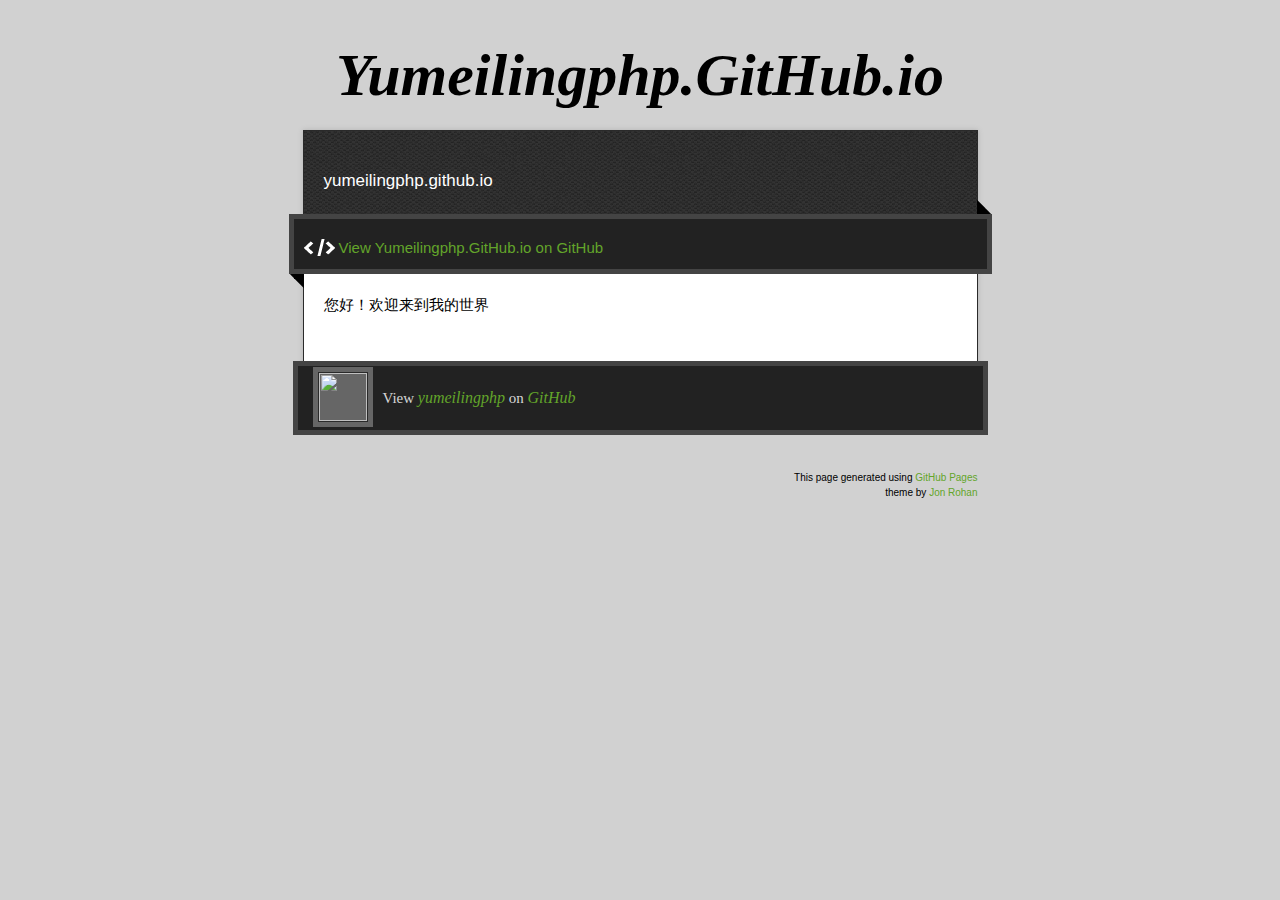
==== index.html @ 4e0754fb "Replace master branch with page content via GitHub" ====
<!doctype html>
<!-- The Time Machine GitHub pages theme was designed and developed by Jon Rohan, on Feb 7, 2012. -->
<!-- Follow him for fun. http://twitter.com/jonrohan. Tail his code on https://github.com/jonrohan -->
<html>
<head>
  <meta charset="utf-8">
  <meta http-equiv="X-UA-Compatible" content="IE=edge,chrome=1">

  <link rel="stylesheet" href="stylesheets/stylesheet.css" media="screen">
  <link rel="stylesheet" href="stylesheets/pygment_trac.css">
  <script type="text/javascript" src="https://ajax.googleapis.com/ajax/libs/jquery/1.7.1/jquery.min.js"></script>
  <script type="text/javascript" src="javascripts/script.js"></script>

  <title>Yumeilingphp.GitHub.io</title>
  <meta name="description" content="yumeilingphp.github.io">

  <meta name="viewport" content="width=device-width,initial-scale=1">

</head>

<body>

  <div class="wrapper">
    <header>
      <h1 class="title">Yumeilingphp.GitHub.io</h1>
    </header>
    <div id="container">
      <p class="tagline">yumeilingphp.github.io</p>
      <div id="main" role="main">
        <div class="download-bar">
        <div class="inner">
          <a href="https://github.com/yumeilingphp" class="code">View Yumeilingphp.GitHub.io on GitHub</a>
        </div>
        <span class="blc"></span><span class="trc"></span>
        </div>
        <article class="markdown-body">
          <p>您好！欢迎来到我的世界</p>
        </article>
      </div>
    </div>
    <footer>
      <div class="owner">

      <p><a href="https://github.com/yumeilingphp" class="avatar"><img src="https://avatars3.githubusercontent.com/u/11642575?v=3&amp;s=60" width="48" height="48"></a>View <a href="https://github.com/yumeilingphp">yumeilingphp</a> on <a href="https://www.github.com">GitHub</a></p>

      </div>
      <div class="creds">
        <small>This page generated using <a href="https://pages.github.com/">GitHub Pages</a><br>theme by <a href="https://twitter.com/jonrohan/">Jon Rohan</a></small>
      </div>
    </footer>
  </div>
  <div class="current-section">
    <a href="#top">Scroll to top</a>
    <a href="https://github.com/yumeilingphp/yumeilingphp.github.io/tarball/master" class="tar">tar</a><a href="https://github.com/yumeilingphp/yumeilingphp.github.io/zipball/master" class="zip">zip</a><a href="" class="code">source code</a>
    <p class="name"></p>
  </div>

  
</body>
</html>
---- stylesheets/stylesheet.css ----
/*! normalize.css v3.0.0 | MIT License | git.io/normalize */

/**
 * 1. Set default font family to sans-serif.
 * 2. Prevent iOS text size adjust after orientation change, without disabling
 *    user zoom.
 */

html {
  font-family: sans-serif; /* 1 */
  -ms-text-size-adjust: 100%; /* 2 */
  -webkit-text-size-adjust: 100%; /* 2 */
}

/**
 * Remove default margin.
 */

body {
  margin: 0;
}

/* HTML5 display definitions
   ========================================================================== */

/**
 * Correct `block` display not defined for any HTML5 element in IE 8/9.
 * Correct `block` display not defined for `details` or `summary` in IE 10/11 and Firefox.
 * Correct `block` display not defined for `main` in IE 11.
 */

article,
aside,
details,
figcaption,
figure,
footer,
header,
hgroup,
main,
nav,
section,
summary {
  display: block;
}

/**
 * 1. Correct `inline-block` display not defined in IE 8/9.
 * 2. Normalize vertical alignment of `progress` in Chrome, Firefox, and Opera.
 */

audio,
canvas,
progress,
video {
  display: inline-block; /* 1 */
  vertical-align: baseline; /* 2 */
}

/**
 * Prevent modern browsers from displaying `audio` without controls.
 * Remove excess height in iOS 5 devices.
 */

audio:not([controls]) {
  display: none;
  height: 0;
}

/**
 * Address `[hidden]` styling not present in IE 8/9/10.
 * Hide the `template` element in IE 8/9/11, Safari, and Firefox < 22.
 */

[hidden],
template {
  display: none;
}

/* Links
   ========================================================================== */

/**
 * Remove the gray background color from active links in IE 10.
 */

a {
  background: transparent;
}

/**
 * Improve readability when focused and also mouse hovered in all browsers.
 */

a:active,
a:hover {
  outline: 0;
}

/* Text-level semantics
   ========================================================================== */

/**
 * Address styling not present in IE 8/9/10/11, Safari, and Chrome.
 */

abbr[title] {
  border-bottom: 1px dotted;
}

/**
 * Address style set to `bolder` in Firefox 4+, Safari, and Chrome.
 */

b,
strong {
  font-weight: bold;
}

/**
 * Address styling not present in Safari and Chrome.
 */

dfn {
  font-style: italic;
}

/**
 * Address variable `h1` font-size and margin within `section` and `article`
 * contexts in Firefox 4+, Safari, and Chrome.
 */

h1 {
  font-size: 2em;
  margin: 0.67em 0;
}

/**
 * Address styling not present in IE 8/9.
 */

mark {
  background: #ff0;
  color: #000;
}

/**
 * Address inconsistent and variable font size in all browsers.
 */

small {
  font-size: 80%;
}

/**
 * Prevent `sub` and `sup` affecting `line-height` in all browsers.
 */

sub,
sup {
  font-size: 75%;
  line-height: 0;
  position: relative;
  vertical-align: baseline;
}

sup {
  top: -0.5em;
}

sub {
  bottom: -0.25em;
}

/* Embedded content
   ========================================================================== */

/**
 * Remove border when inside `a` element in IE 8/9/10.
 */

img {
  border: 0;
}

/**
 * Correct overflow not hidden in IE 9/10/11.
 */

svg:not(:root) {
  overflow: hidden;
}

/* Grouping content
   ========================================================================== */

/**
 * Address margin not present in IE 8/9 and Safari.
 */

figure {
  margin: 1em 40px;
}

/**
 * Address differences between Firefox and other browsers.
 */

hr {
  -moz-box-sizing: content-box;
  box-sizing: content-box;
  height: 0;
}

/**
 * Contain overflow in all browsers.
 */

pre {
  overflow: auto;
}

/**
 * Address odd `em`-unit font size rendering in all browsers.
 */

code,
kbd,
pre,
samp {
  font-family: monospace, monospace;
  font-size: 1em;
}

/* Forms
   ========================================================================== */

/**
 * Known limitation: by default, Chrome and Safari on OS X allow very limited
 * styling of `select`, unless a `border` property is set.
 */

/**
 * 1. Correct color not being inherited.
 *    Known issue: affects color of disabled elements.
 * 2. Correct font properties not being inherited.
 * 3. Address margins set differently in Firefox 4+, Safari, and Chrome.
 */

button,
input,
optgroup,
select,
textarea {
  color: inherit; /* 1 */
  font: inherit; /* 2 */
  margin: 0; /* 3 */
}

/**
 * Address `overflow` set to `hidden` in IE 8/9/10/11.
 */

button {
  overflow: visible;
}

/**
 * Address inconsistent `text-transform` inheritance for `button` and `select`.
 * All other form control elements do not inherit `text-transform` values.
 * Correct `button` style inheritance in Firefox, IE 8/9/10/11, and Opera.
 * Correct `select` style inheritance in Firefox.
 */

button,
select {
  text-transform: none;
}

/**
 * 1. Avoid the WebKit bug in Android 4.0.* where (2) destroys native `audio`
 *    and `video` controls.
 * 2. Correct inability to style clickable `input` types in iOS.
 * 3. Improve usability and consistency of cursor style between image-type
 *    `input` and others.
 */

button,
html input[type="button"], /* 1 */
input[type="reset"],
input[type="submit"] {
  -webkit-appearance: button; /* 2 */
  cursor: pointer; /* 3 */
}

/**
 * Re-set default cursor for disabled elements.
 */

button[disabled],
html input[disabled] {
  cursor: default;
}

/**
 * Remove inner padding and border in Firefox 4+.
 */

button::-moz-focus-inner,
input::-moz-focus-inner {
  border: 0;
  padding: 0;
}

/**
 * Address Firefox 4+ setting `line-height` on `input` using `!important` in
 * the UA stylesheet.
 */

input {
  line-height: normal;
}

/**
 * It's recommended that you don't attempt to style these elements.
 * Firefox's implementation doesn't respect box-sizing, padding, or width.
 *
 * 1. Address box sizing set to `content-box` in IE 8/9/10.
 * 2. Remove excess padding in IE 8/9/10.
 */

input[type="checkbox"],
input[type="radio"] {
  box-sizing: border-box; /* 1 */
  padding: 0; /* 2 */
}

/**
 * Fix the cursor style for Chrome's increment/decrement buttons. For certain
 * `font-size` values of the `input`, it causes the cursor style of the
 * decrement button to change from `default` to `text`.
 */

input[type="number"]::-webkit-inner-spin-button,
input[type="number"]::-webkit-outer-spin-button {
  height: auto;
}

/**
 * 1. Address `appearance` set to `searchfield` in Safari and Chrome.
 * 2. Address `box-sizing` set to `border-box` in Safari and Chrome
 *    (include `-moz` to future-proof).
 */

input[type="search"] {
  -webkit-appearance: textfield; /* 1 */
  -moz-box-sizing: content-box;
  -webkit-box-sizing: content-box; /* 2 */
  box-sizing: content-box;
}

/**
 * Remove inner padding and search cancel button in Safari and Chrome on OS X.
 * Safari (but not Chrome) clips the cancel button when the search input has
 * padding (and `textfield` appearance).
 */

input[type="search"]::-webkit-search-cancel-button,
input[type="search"]::-webkit-search-decoration {
  -webkit-appearance: none;
}

/**
 * Define consistent border, margin, and padding.
 */

fieldset {
  border: 1px solid #c0c0c0;
  margin: 0 2px;
  padding: 0.35em 0.625em 0.75em;
}

/**
 * 1. Correct `color` not being inherited in IE 8/9/10/11.
 * 2. Remove padding so people aren't caught out if they zero out fieldsets.
 */

legend {
  border: 0; /* 1 */
  padding: 0; /* 2 */
}

/**
 * Remove default vertical scrollbar in IE 8/9/10/11.
 */

textarea {
  overflow: auto;
}

/**
 * Don't inherit the `font-weight` (applied by a rule above).
 * NOTE: the default cannot safely be changed in Chrome and Safari on OS X.
 */

optgroup {
  font-weight: bold;
}

/* Tables
   ========================================================================== */

/**
 * Remove most spacing between table cells.
 */

table {
  border-collapse: collapse;
  border-spacing: 0;
}

td,
th {
  padding: 0;
}


/* Style */

body {
  font-size: 15px;
  font-family: Arial, Arial, Helvetica, sans-serif;
  line-height: 1.5;
  background: #D1D1D1;
}

a {
  color: #63a52a;
  text-decoration: none;
  transition: opacity ease-in-out 0.3s;
  -webkit-transition: opacity ease-in-out 0.3s;  /* Safari <=6.1, Android <= 4.3 */
}

a:hover {
  text-decoration: underline;
  color: #90D355;
}

h1.title {
  margin: 30px 20px 10px;
  font-size: 60px;
  font-weight: bold;
  font-style: italic;
  font-family:Georgia, serif;
  text-align: center;
}

.wrapper {
  width: 675px;
  margin: 0 auto;
}

#container {
  border: 1px solid #2a2a2a;
  background: #ddd url(../images/pattern.png);
  box-shadow: 0 0 5px #b1b1b1;
}

p.tagline {
  padding: 20px 20px 0;
  color: #fff;
  font-size: 17px;
}

#main {
  margin-top: 20px;
  padding: 0 20px 90px;
  background-color: #fff;
}

.download-bar {
  background: #222;
  border: 5px solid #444;
  padding: 10px;
  margin: 0 -35px 20px;
  position: relative;
}

.download-bar .inner {
  overflow: hidden;
}

.download-bar .watch-fork iframe {
  display: block;
  float: left;
  border-right: 1px solid #ddd;
  padding-right: 5px;
}
.download-bar .watch-fork iframe.last {
  border-right: 0 none;
  padding-right: 0;
  padding-left: 5px;
  border-left: 1px solid #fff;
}
.download-bar .watch-fork {
  overflow: hidden;
  float: right;
  background-color: #eee;
  padding: 5px;
  border-radius: 3px;
}

.download-bar .blc {
  border: 10px solid black;
  border-color: transparent transparent black;
  width: 0;
  height: 0;
  display: block;
  position: absolute;
  bottom: -15px;
  left: 0;
  transform: rotate(45deg);
  -ms-transform: rotate(45deg);  /* IE9 */
  -webkit-transform: rotate(45deg); /* 2014 current */
}

.download-bar .trc {
  border: 10px solid black;
  border-color:  black transparent transparent;
  width: 0;
  height: 0;
  display: block;
  position: absolute;
  top: -15px;
  right: 0;
  transform: rotate(45deg);
  -ms-transform: rotate(45deg);  /* IE9 */
  -webkit-transform: rotate(45deg); /* 2014 current */
}

.download-bar .avatar {
  border: 1px solid black;
  display: block;
  padding: 4px;
  float: left;
}

.download-bar .avatar img {
  display: block;
}

.download-bar a.code {
  background: transparent url(../images/code.png) no-repeat 0 2px;
  padding-left: 35px;
  margin-top: 8px;
  display: block;
  float: left;
  text-indent: 0;
  width: auto;
  height: auto;
  opacity: 1;
  filter:alpha(opacity=100);  /* IE 5-7 */
}

.current-section {
  position: fixed;
  top: 0;
  left: 50%;
  width: 693px;
  margin-left: -352px;
  background: #222;
  border: 5px solid #444;
  color: #fff;
  opacity: 0;
  visibility: hidden;
  transition: opacity ease-in-out 0.3s;
  -webkit-transition: opacity ease-in-out 0.3s;  /* Safari <=6.1, Android <= 4.3 */
}

.current-section p {
  padding: 5px 27px;
  font-size: 24px;
  font-weight: bold;
}

.current-section a {
  float: right;
  text-indent: -10000px;
  background: transparent url(../images/top.png) no-repeat 0 0;
  width: 20px;
  height: 20px;
  opacity: 0.8;
  margin-right: 12px;
  margin-top: 12px;
  opacity: 0.8;
  filter:alpha(opacity=80);  /* IE 5-7 */
  transition: opacity ease-in-out 0.3s;
  -webkit-transition: opacity ease-in-out 0.3s;  /* Safari <=6.1, Android <= 4.3 */
}

.current-section a:hover {
  opacity: 1;
  filter:alpha(opacity=100);  /* IE 5-7 */
}

.current-section a.zip {
  margin-right: 8px;
}

a.zip,
a.zip span {
  background: transparent url(../images/zip.png) no-repeat 0 0;
  width: 30px;
  height: 21px;
  display: inline-block;
  text-indent: -10000px;
  opacity: 0.8;
  filter:alpha(opacity=80);  /* IE 5-7 */
  transition: opacity ease-in-out 0.3s;
  -webkit-transition: opacity ease-in-out 0.3s;  /* Safari <=6.1, Android <= 4.3 */
}

a.tar,
a.tar span {
  background: transparent url(../images/tar.png) no-repeat 0 0;
  width: 30px;
  height: 21px;
  display: inline-block;
  text-indent: -10000px;
  opacity: 0.8;
  filter:alpha(opacity=80);  /* IE 5-7 */
  transition: opacity ease-in-out 0.3s;
  -webkit-transition: opacity ease-in-out 0.3s;  /* Safari <=6.1, Android <= 4.3 */
}

a.code {
  background: transparent url(../images/code.png) no-repeat 0 2px;
  width: 30px;
  height: 21px;
  display: block;
  display: inline-block;
  text-indent: -10000px;
  opacity: 0.8;
  filter:alpha(opacity=80);  /* IE 5-7 */
  transition: opacity ease-in-out 0.3s;
  -webkit-transition: opacity ease-in-out 0.3s;  /* Safari <=6.1, Android <= 4.3 */
}

a.zip:hover,
a.tar:hover,
a.code:hover {
  opacity: 1;
  filter:alpha(opacity=100);
}

a.download-button {
  border: 1px solid black;
  border-radius: 3px;
  display: inline-block;
  text-indent: 0!important;
  width: auto;
  float: right;
  background: #999; /* for non-css3 browsers */
  filter: progid:DXImageTransform.Microsoft.gradient(startColorstr='#37ADD4', endColorstr='#1B657E'); /* IE <= 9 */
  background: -webkit-gradient(linear, left top, left bottom, from(#37ADD4), to(#1B657E)); /* ancient webkit browsers */
  background: -webkit-linear-gradient(top,  #37ADD4,  #1B657E);  /* Safari <=6.1, Android <= 4.3 */
  background: linear-gradient(to bottom,  #37ADD4,  #1B657E);
  height: auto;
  margin-left: 10px;
}

a.download-button span {
  background-position: 10px 5px;
  width: auto;
  height: auto;
  padding: 5px 10px;
  padding-left: 45px;
  display: inline-block;
  text-indent: 0!important;
  color: #fff;
}

footer {
  margin-bottom: 60px;
  padding-bottom: 60px;
}

footer .owner {
  background: #222;
  border: 5px solid #444;
  padding: 5px 15px;
  margin: -67px -10px 35px;
  color: #d6d6d6;
}

footer .creds small {
  float: right;
  font-size: 10px;
  text-align: right;
  margin-left: 15px;
}

footer .owner .avatar {
  background-color: #666;
  display: block;
  margin: -19px 10px 0 0;
  width: 60px;
  float: left;
}

footer .owner img {
  display: block;
  border: 1px solid #2a2a2a;
  margin: 5px;
}

footer .owner p {
  font-family:Georgia, serif;
}

footer .owner p a {
  font-size: 16px;
  font-style: italic;
}

/* Markdown */
.markdown-body h1,
.markdown-body h2,
.markdown-body h3,
.markdown-body h4,
.markdown-body h5,
.markdown-body h6,
.markdown-body p,
.markdown-body pre,
.markdown-body ul,
.markdown-body ol,
.markdown-body dl,
.markdown-body table,
.markdown-body blockquote {
  margin-bottom: 20px;
}

.markdown-body h1,
.markdown-body h2,
.markdown-body h3,
.markdown-body h4,
.markdown-body h5,
.markdown-body h6 {
  font-weight: bold;
}

.markdown-body h1 {
  font-size: 28px;
}

.markdown-body h2 {
  font-size: 24px;
  color: #557398;
}

.markdown-body h3 {
  font-size: 20px;
}

.markdown-body h4 {
  font-size: 18px;
}

.markdown-body h5 {
  font-size: 16px;
}

.markdown-body pre {
  padding: 10px 70px 10px 0;
  margin-left: -20px;
  margin-right: -20px;
  font-family: 'Monaco', 'Lucida Console', monospace;
  font-size: 13px;
  line-height: 20px;
  box-shadow: inset 0 0 5px #000;
  word-wrap: break-word;
  background-color:#3b3b3b;
  color: #d6d6d6;
}

.markdown-body pre.lines {
  font-size: 12px;
  margin:0 10px 0 -20px;
  padding: 10px;
  float:  left;
  display: block;
  text-align: right;
  box-shadow: none;
  background-color:#2a2a2a;
  color: #d6d6d6;
}

.markdown-body ul,
.markdown-body ol {
  padding-left: 30px;
}

.markdown-body ul {
  list-style-type: disc;
}

.markdown-body ol {
  list-style-type: decimal;
}

.markdown-body li,
.markdown-body li p,
.markdown-body dd,
.markdown-body dd p {
  margin-bottom: 10px;
}

.markdown-body li pre,
.markdown-body li pre.lines,
.markdown-body dd pre,
.markdown-body dd pre.lines {
  margin-left: -35px;
}

.markdown-body dt {
  font-weight: bold;
  font-style: italic;
}

.markdown-body dd {
  margin-left: 15px;
}

.markdown-body table {
  width: 673px;
  margin-left: -20px;
  margin-right: -20px;
}

.markdown-body tbody {
  border-top: 2px solid #557398;
  border-bottom: 2px solid #557398;
  background-color: #EBEFF4;
}

.markdown-body table td * {
  margin: 0;
}

.markdown-body td {
  border-right: 1px solid #557398;
  border-bottom: 1px solid #557398;
  padding: 5px;
}

.markdown-body td:first-child,
.markdown-body th:first-child {
  width: 30%;
  padding-left: 20px;
}

.markdown-body td:last-child {
  border-right: 0 none;
}

.markdown-body th {
  font-size: 18px;
  font-weight: bold;
  text-align: left;
  padding: 5px;
}

.markdown-body tt {
  background-color:#3b3b3b;
  color: #d6d6d6;
  padding: 2px 3px;
}

.markdown-body blockquote {
  font-style: italic;
  font-family:Georgia, serif;
  font-size: 17px;
  border-top: 3px solid #333;
  border-bottom: 3px solid #333;
  padding: 10px 20px;
  padding-left: 50px;
}

.markdown-body blockquote:before {
  font-style: italic;
  font-family: Georgia, serif;
  font-size: 90px;
  height: 90px;
  margin-left: -60px;
  margin-top: -25px;
  content: "‟";
  display: block;
  float: left;
}

.markdown-body img {
  max-width: 100%;
  box-sizing: border-box;
}

.highlight  { background: #ffffff; }
.highlight .c { color: #999988; font-style: italic } /* Comment */
.highlight .err { color: #a61717; background-color: #e3d2d2 } /* Error */
.highlight .k { font-weight: bold } /* Keyword */
.highlight .o { font-weight: bold } /* Operator */
.highlight .cm { color: #999988; font-style: italic } /* Comment.Multiline */
.highlight .cp { color: #999999; font-weight: bold } /* Comment.Preproc */
.highlight .c1 { color: #999988; font-style: italic } /* Comment.Single */
.highlight .cs { color: #999999; font-weight: bold; font-style: italic } /* Comment.Special */
.highlight .gd { color: #000000; background-color: #ffdddd } /* Generic.Deleted */
.highlight .gd .x { color: #000000; background-color: #ffaaaa } /* Generic.Deleted.Specific */
.highlight .ge { font-style: italic } /* Generic.Emph */
.highlight .gr { color: #aa0000 } /* Generic.Error */
.highlight .gh { color: #999999 } /* Generic.Heading */
.highlight .gi { color: #000000; background-color: #ddffdd } /* Generic.Inserted */
.highlight .gi .x { color: #000000; background-color: #aaffaa } /* Generic.Inserted.Specific */
.highlight .go { color: #888888 } /* Generic.Output */
.highlight .gp { color: #555555 } /* Generic.Prompt */
.highlight .gs { font-weight: bold } /* Generic.Strong */
.highlight .gu { color: #800080; font-weight: bold; } /* Generic.Subheading */
.highlight .gt { color: #aa0000 } /* Generic.Traceback */
.highlight .kc { font-weight: bold } /* Keyword.Constant */
.highlight .kd { font-weight: bold } /* Keyword.Declaration */
.highlight .kn { font-weight: bold } /* Keyword.Namespace */
.highlight .kp { font-weight: bold } /* Keyword.Pseudo */
.highlight .kr { font-weight: bold } /* Keyword.Reserved */
.highlight .kt { color: #445588; font-weight: bold } /* Keyword.Type */
.highlight .m { color: #009999 } /* Literal.Number */
.highlight .s { color: #d14 } /* Literal.String */
.highlight .na { color: #008080 } /* Name.Attribute */
.highlight .nb { color: #0086B3 } /* Name.Builtin */
.highlight .nc { color: #445588; font-weight: bold } /* Name.Class */
.highlight .no { color: #008080 } /* Name.Constant */
.highlight .ni { color: #800080 } /* Name.Entity */
.highlight .ne { color: #990000; font-weight: bold } /* Name.Exception */
.highlight .nf { color: #990000; font-weight: bold } /* Name.Function */
.highlight .nn { color: #555555 } /* Name.Namespace */
.highlight .nt { color: #000080 } /* Name.Tag */
.highlight .nv { color: #008080 } /* Name.Variable */
.highlight .ow { font-weight: bold } /* Operator.Word */
.highlight .w { color: #bbbbbb } /* Text.Whitespace */
.highlight .mf { color: #009999 } /* Literal.Number.Float */
.highlight .mh { color: #009999 } /* Literal.Number.Hex */
.highlight .mi { color: #009999 } /* Literal.Number.Integer */
.highlight .mo { color: #009999 } /* Literal.Number.Oct */
.highlight .sb { color: #d14 } /* Literal.String.Backtick */
.highlight .sc { color: #d14 } /* Literal.String.Char */
.highlight .sd { color: #d14 } /* Literal.String.Doc */
.highlight .s2 { color: #d14 } /* Literal.String.Double */
.highlight .se { color: #d14 } /* Literal.String.Escape */
.highlight .sh { color: #d14 } /* Literal.String.Heredoc */
.highlight .si { color: #d14 } /* Literal.String.Interpol */
.highlight .sx { color: #d14 } /* Literal.String.Other */
.highlight .sr { color: #009926 } /* Literal.String.Regex */
.highlight .s1 { color: #d14 } /* Literal.String.Single */
.highlight .ss { color: #990073 } /* Literal.String.Symbol */
.highlight .bp { color: #999999 } /* Name.Builtin.Pseudo */
.highlight .vc { color: #008080 } /* Name.Variable.Class */
.highlight .vg { color: #008080 } /* Name.Variable.Global */
.highlight .vi { color: #008080 } /* Name.Variable.Instance */
.highlight .il { color: #009999 } /* Literal.Number.Integer.Long */
---- stylesheets/pygment_trac.css ----
.highlight  { background: #ffffff; }
.highlight .c { color: #999988; font-style: italic } /* Comment */
.highlight .err { color: #a61717; background-color: #e3d2d2 } /* Error */
.highlight .k { font-weight: bold } /* Keyword */
.highlight .o { font-weight: bold } /* Operator */
.highlight .cm { color: #999988; font-style: italic } /* Comment.Multiline */
.highlight .cp { color: #999999; font-weight: bold } /* Comment.Preproc */
.highlight .c1 { color: #999988; font-style: italic } /* Comment.Single */
.highlight .cs { color: #999999; font-weight: bold; font-style: italic } /* Comment.Special */
.highlight .gd { color: #000000; background-color: #ffdddd } /* Generic.Deleted */
.highlight .gd .x { color: #000000; background-color: #ffaaaa } /* Generic.Deleted.Specific */
.highlight .ge { font-style: italic } /* Generic.Emph */
.highlight .gr { color: #aa0000 } /* Generic.Error */
.highlight .gh { color: #999999 } /* Generic.Heading */
.highlight .gi { color: #000000; background-color: #ddffdd } /* Generic.Inserted */
.highlight .gi .x { color: #000000; background-color: #aaffaa } /* Generic.Inserted.Specific */
.highlight .go { color: #888888 } /* Generic.Output */
.highlight .gp { color: #555555 } /* Generic.Prompt */
.highlight .gs { font-weight: bold } /* Generic.Strong */
.highlight .gu { color: #800080; font-weight: bold; } /* Generic.Subheading */
.highlight .gt { color: #aa0000 } /* Generic.Traceback */
.highlight .kc { font-weight: bold } /* Keyword.Constant */
.highlight .kd { font-weight: bold } /* Keyword.Declaration */
.highlight .kn { font-weight: bold } /* Keyword.Namespace */
.highlight .kp { font-weight: bold } /* Keyword.Pseudo */
.highlight .kr { font-weight: bold } /* Keyword.Reserved */
.highlight .kt { color: #445588; font-weight: bold } /* Keyword.Type */
.highlight .m { color: #009999 } /* Literal.Number */
.highlight .s { color: #d14 } /* Literal.String */
.highlight .na { color: #008080 } /* Name.Attribute */
.highlight .nb { color: #0086B3 } /* Name.Builtin */
.highlight .nc { color: #445588; font-weight: bold } /* Name.Class */
.highlight .no { color: #008080 } /* Name.Constant */
.highlight .ni { color: #800080 } /* Name.Entity */
.highlight .ne { color: #990000; font-weight: bold } /* Name.Exception */
.highlight .nf { color: #990000; font-weight: bold } /* Name.Function */
.highlight .nn { color: #555555 } /* Name.Namespace */
.highlight .nt { color: #000080 } /* Name.Tag */
.highlight .nv { color: #008080 } /* Name.Variable */
.highlight .ow { font-weight: bold } /* Operator.Word */
.highlight .w { color: #bbbbbb } /* Text.Whitespace */
.highlight .mf { color: #009999 } /* Literal.Number.Float */
.highlight .mh { color: #009999 } /* Literal.Number.Hex */
.highlight .mi { color: #009999 } /* Literal.Number.Integer */
.highlight .mo { color: #009999 } /* Literal.Number.Oct */
.highlight .sb { color: #d14 } /* Literal.String.Backtick */
.highlight .sc { color: #d14 } /* Literal.String.Char */
.highlight .sd { color: #d14 } /* Literal.String.Doc */
.highlight .s2 { color: #d14 } /* Literal.String.Double */
.highlight .se { color: #d14 } /* Literal.String.Escape */
.highlight .sh { color: #d14 } /* Literal.String.Heredoc */
.highlight .si { color: #d14 } /* Literal.String.Interpol */
.highlight .sx { color: #d14 } /* Literal.String.Other */
.highlight .sr { color: #009926 } /* Literal.String.Regex */
.highlight .s1 { color: #d14 } /* Literal.String.Single */
.highlight .ss { color: #990073 } /* Literal.String.Symbol */
.highlight .bp { color: #999999 } /* Name.Builtin.Pseudo */
.highlight .vc { color: #008080 } /* Name.Variable.Class */
.highlight .vg { color: #008080 } /* Name.Variable.Global */
.highlight .vi { color: #008080 } /* Name.Variable.Instance */
.highlight .il { color: #009999 } /* Literal.Number.Integer.Long */

.type-csharp .highlight .k { color: #0000FF }
.type-csharp .highlight .kt { color: #0000FF }
.type-csharp .highlight .nf { color: #000000; font-weight: normal }
.type-csharp .highlight .nc { color: #2B91AF }
.type-csharp .highlight .nn { color: #000000 }
.type-csharp .highlight .s { color: #A31515 }
.type-csharp .highlight .sc { color: #A31515 }
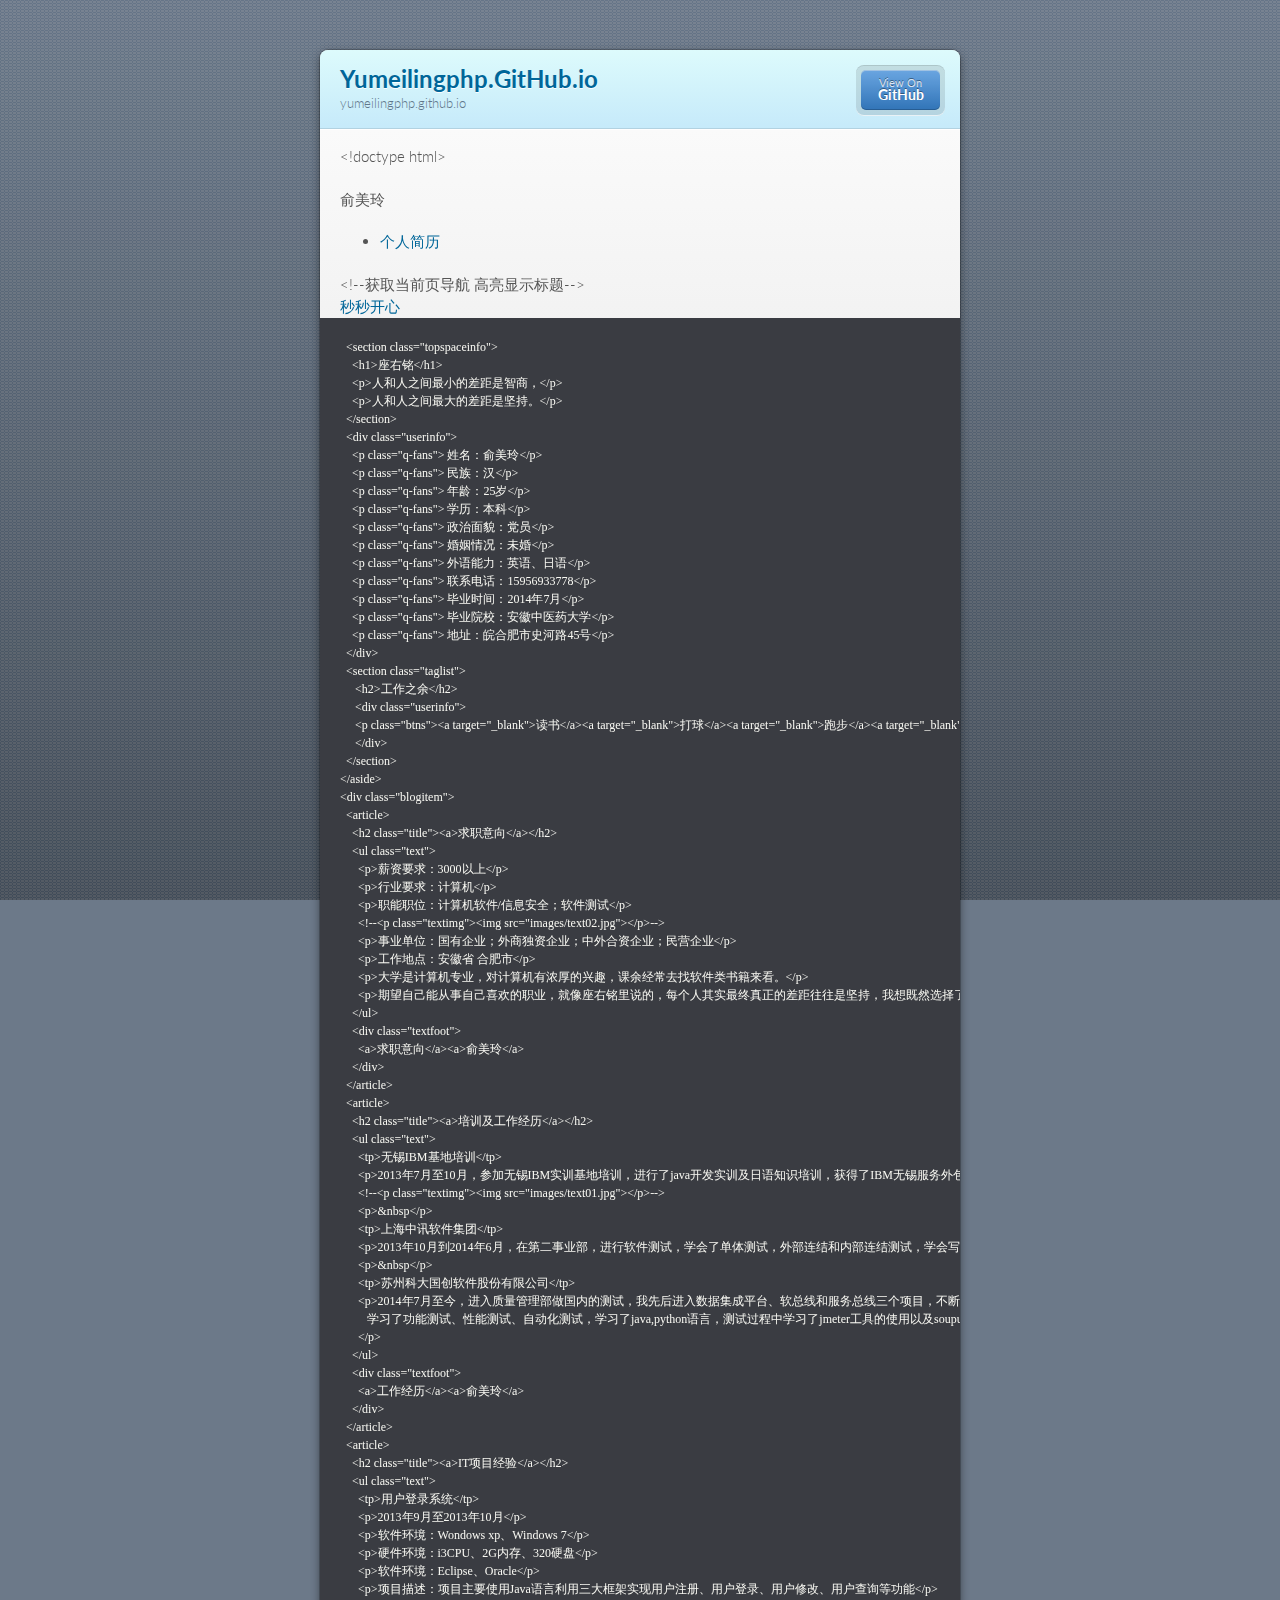
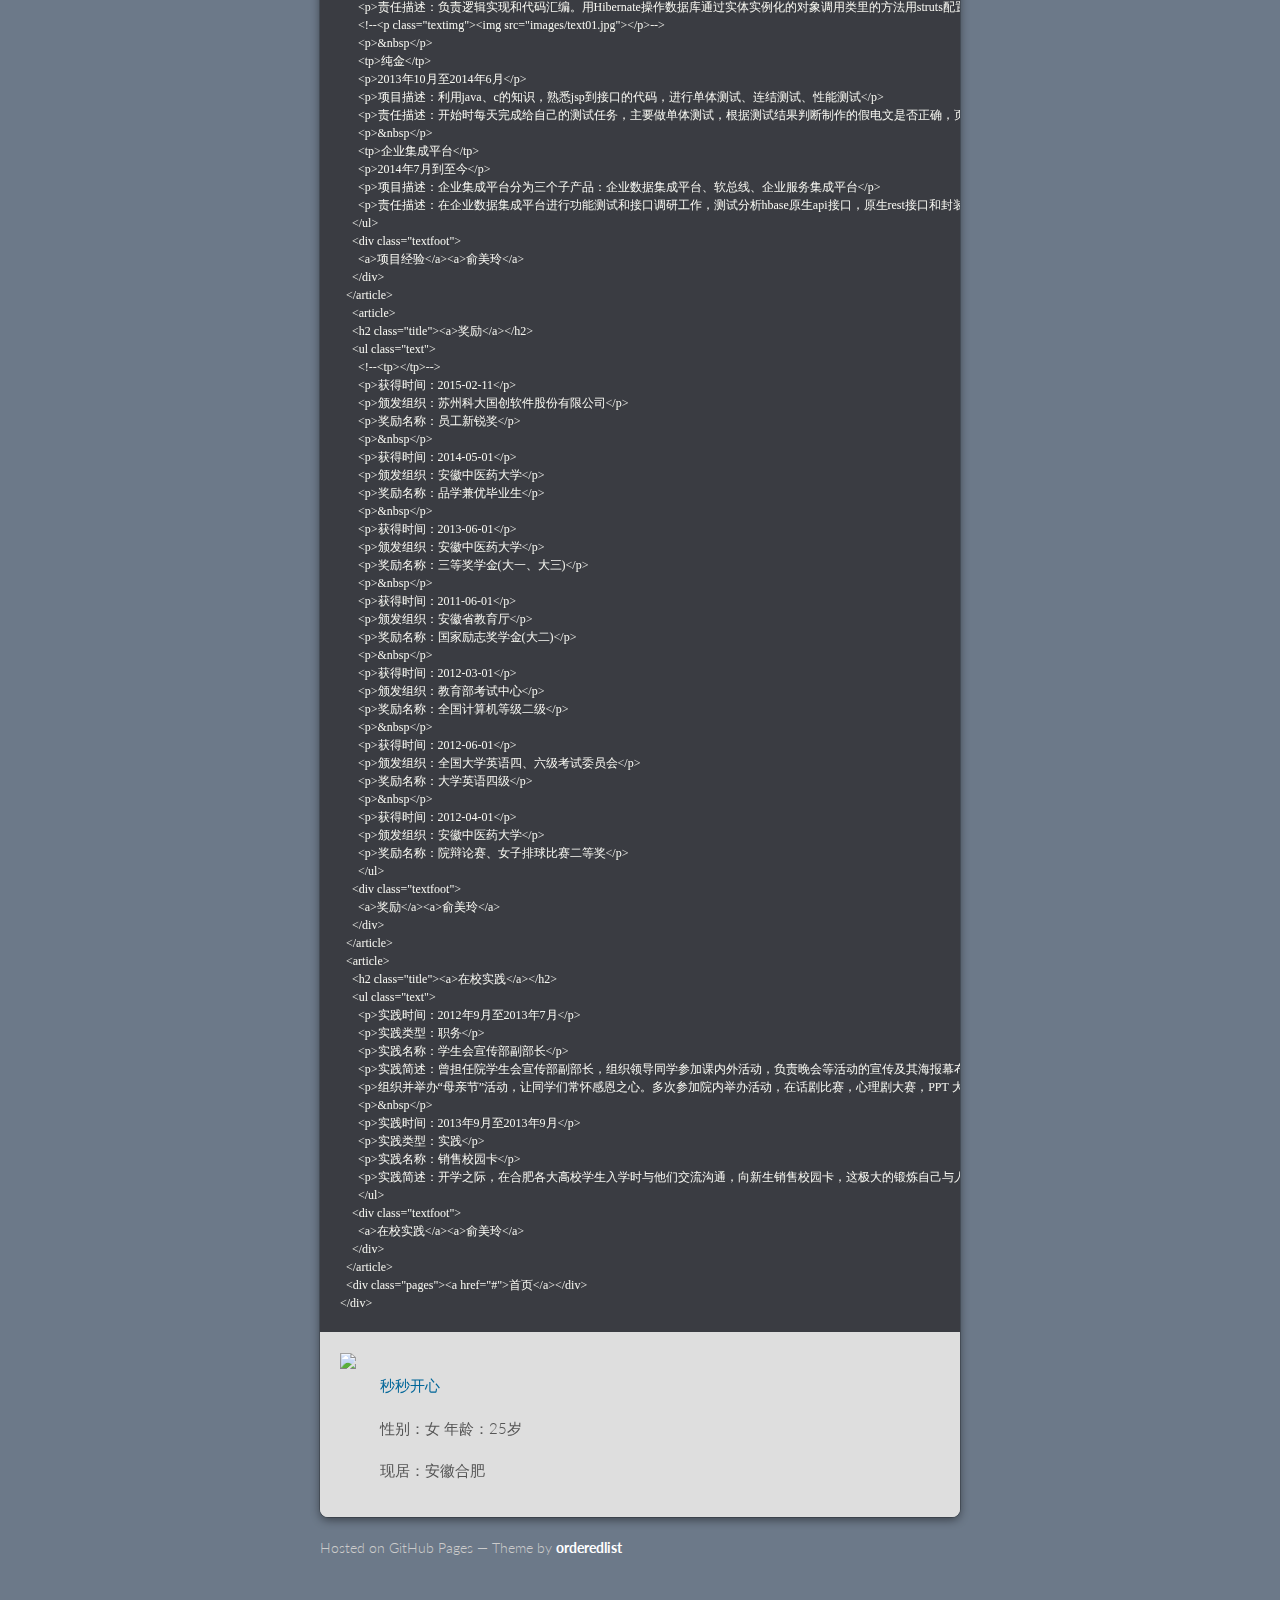
==== commit 7fc9e46a: "Replace master branch with page content via GitHub" ====
--- a/index.html
+++ b/index.html
@@ -1,60 +1,222 @@
 <!doctype html>
-<!-- The Time Machine GitHub pages theme was designed and developed by Jon Rohan, on Feb 7, 2012. -->
-<!-- Follow him for fun. http://twitter.com/jonrohan. Tail his code on https://github.com/jonrohan -->
 <html>
-<head>
-  <meta charset="utf-8">
-  <meta http-equiv="X-UA-Compatible" content="IE=edge,chrome=1">
-
-  <link rel="stylesheet" href="stylesheets/stylesheet.css" media="screen">
-  <link rel="stylesheet" href="stylesheets/pygment_trac.css">
-  <script type="text/javascript" src="https://ajax.googleapis.com/ajax/libs/jquery/1.7.1/jquery.min.js"></script>
-  <script type="text/javascript" src="javascripts/script.js"></script>
-
-  <title>Yumeilingphp.GitHub.io</title>
-  <meta name="description" content="yumeilingphp.github.io">
-
-  <meta name="viewport" content="width=device-width,initial-scale=1">
-
-</head>
-
-<body>
-
-  <div class="wrapper">
-    <header>
-      <h1 class="title">Yumeilingphp.GitHub.io</h1>
-    </header>
-    <div id="container">
-      <p class="tagline">yumeilingphp.github.io</p>
-      <div id="main" role="main">
-        <div class="download-bar">
-        <div class="inner">
-          <a href="https://github.com/yumeilingphp" class="code">View Yumeilingphp.GitHub.io on GitHub</a>
-        </div>
-        <span class="blc"></span><span class="trc"></span>
-        </div>
-        <article class="markdown-body">
-          <p>您好！欢迎来到我的世界</p>
-        </article>
+  <head>
+    <meta charset="utf-8">
+    <meta http-equiv="X-UA-Compatible" content="chrome=1">
+    <title>Yumeilingphp.GitHub.io by yumeilingphp</title>
+
+    <link rel="stylesheet" href="stylesheets/styles.css">
+    <link rel="stylesheet" href="stylesheets/pygment_trac.css">
+    <script src="javascripts/scale.fix.js"></script>
+    <meta name="viewport" content="width=device-width, initial-scale=1, user-scalable=no">
+
+    <!--[if lt IE 9]>
+    <script src="//html5shiv.googlecode.com/svn/trunk/html5.js"></script>
+    <![endif]-->
+  </head>
+  <body>
+    <div class="wrapper">
+      <header>
+        <h1>Yumeilingphp.GitHub.io</h1>
+        <p>yumeilingphp.github.io</p>
+        <p class="view"><a href="https://github.com/yumeilingphp">View the Project on GitHub <small>yumeilingphp</small></a></p>
+        <ul>
+          <li class="single"><a href="https://github.com/yumeilingphp/yumeilingphp.github.io">View On <strong>GitHub</strong></a></li>
+        </ul>
+      </header>
+      <section>
+        <p>&lt;!doctype html&gt;
+
+</p>
+
+俞美玲
+
+
+
+
+
+
+<p>
+</p>
+ 
+   
+    <ul>
+      <li><a href="/">个人简历</a></li>
+    </ul>
+    &lt;!--获取当前页导航 高亮显示标题--&gt; 
+   
+ 
+
+<div>
+     
+      <div>
+        <a href="#">秒秒开心</a>
       </div>
+
+<pre><code>  &lt;section class="topspaceinfo"&gt;
+    &lt;h1&gt;座右铭&lt;/h1&gt;
+    &lt;p&gt;人和人之间最小的差距是智商，&lt;/p&gt;
+    &lt;p&gt;人和人之间最大的差距是坚持。&lt;/p&gt;
+  &lt;/section&gt;
+  &lt;div class="userinfo"&gt; 
+    &lt;p class="q-fans"&gt; 姓名：俞美玲&lt;/p&gt; 
+    &lt;p class="q-fans"&gt; 民族：汉&lt;/p&gt;
+    &lt;p class="q-fans"&gt; 年龄：25岁&lt;/p&gt;
+    &lt;p class="q-fans"&gt; 学历：本科&lt;/p&gt;
+    &lt;p class="q-fans"&gt; 政治面貌：党员&lt;/p&gt;
+    &lt;p class="q-fans"&gt; 婚姻情况：未婚&lt;/p&gt;
+    &lt;p class="q-fans"&gt; 外语能力：英语、日语&lt;/p&gt;
+    &lt;p class="q-fans"&gt; 联系电话：15956933778&lt;/p&gt;
+    &lt;p class="q-fans"&gt; 毕业时间：2014年7月&lt;/p&gt; 
+    &lt;p class="q-fans"&gt; 毕业院校：安徽中医药大学&lt;/p&gt;
+    &lt;p class="q-fans"&gt; 地址：皖合肥市史河路45号&lt;/p&gt;
+  &lt;/div&gt;
+  &lt;section class="taglist"&gt;
+     &lt;h2&gt;工作之余&lt;/h2&gt;
+     &lt;div class="userinfo"&gt;
+     &lt;p class="btns"&gt;&lt;a target="_blank"&gt;读书&lt;/a&gt;&lt;a target="_blank"&gt;打球&lt;/a&gt;&lt;a target="_blank"&gt;跑步&lt;/a&gt;&lt;a target="_blank"&gt;爬山&lt;/a&gt;&lt;/p&gt;
+     &lt;/div&gt;
+  &lt;/section&gt;
+&lt;/aside&gt;
+&lt;div class="blogitem"&gt;
+  &lt;article&gt;
+    &lt;h2 class="title"&gt;&lt;a&gt;求职意向&lt;/a&gt;&lt;/h2&gt;
+    &lt;ul class="text"&gt;
+      &lt;p&gt;薪资要求：3000以上&lt;/p&gt;
+      &lt;p&gt;行业要求：计算机&lt;/p&gt;
+      &lt;p&gt;职能职位：计算机软件/信息安全；软件测试&lt;/p&gt;
+      &lt;!--&lt;p class="textimg"&gt;&lt;img src="images/text02.jpg"&gt;&lt;/p&gt;--&gt;
+      &lt;p&gt;事业单位：国有企业；外商独资企业；中外合资企业；民营企业&lt;/p&gt;
+      &lt;p&gt;工作地点：安徽省 合肥市&lt;/p&gt;
+      &lt;p&gt;大学是计算机专业，对计算机有浓厚的兴趣，课余经常去找软件类书籍来看。&lt;/p&gt;
+      &lt;p&gt;期望自己能从事自己喜欢的职业，就像座右铭里说的，每个人其实最终真正的差距往往是坚持，我想既然选择了就认真的走下去。&lt;/p&gt;
+    &lt;/ul&gt;
+    &lt;div class="textfoot"&gt;
+      &lt;a&gt;求职意向&lt;/a&gt;&lt;a&gt;俞美玲&lt;/a&gt;
+    &lt;/div&gt;
+  &lt;/article&gt; 
+  &lt;article&gt;
+    &lt;h2 class="title"&gt;&lt;a&gt;培训及工作经历&lt;/a&gt;&lt;/h2&gt;
+    &lt;ul class="text"&gt;
+      &lt;tp&gt;无锡IBM基地培训&lt;/tp&gt;
+      &lt;p&gt;2013年7月至10月，参加无锡IBM实训基地培训，进行了java开发实训及日语知识培训，获得了IBM无锡服务外包人才实训基地结业证书&lt;/p&gt;
+      &lt;!--&lt;p class="textimg"&gt;&lt;img src="images/text01.jpg"&gt;&lt;/p&gt;--&gt;
+      &lt;p&gt;&amp;nbsp&lt;/p&gt;
+      &lt;tp&gt;上海中讯软件集团&lt;/tp&gt;
+      &lt;p&gt;2013年10月到2014年6月，在第二事业部，进行软件测试，学会了单体测试，外部连结和内部连结测试，学会写测试式样书，通过层层检查确定式样书无误后在根据式样书进行测试，测试出现的问题更多由自己来解决。&lt;/p&gt;
+      &lt;p&gt;&amp;nbsp&lt;/p&gt;
+      &lt;tp&gt;苏州科大国创软件股份有限公司&lt;/tp&gt;
+      &lt;p&gt;2014年7月至今，进入质量管理部做国内的测试，我先后进入数据集成平台、软总线和服务总线三个项目，不断学习项目的业务知识，提升自己把握项目需求的能力，
+         学习了功能测试、性能测试、自动化测试，学习了java,python语言，测试过程中学习了jmeter工具的使用以及soupui进行接口测试、jenkins的持续集成等，自己的测试水平也随之不断提高
+      &lt;/p&gt;
+    &lt;/ul&gt;
+    &lt;div class="textfoot"&gt;
+      &lt;a&gt;工作经历&lt;/a&gt;&lt;a&gt;俞美玲&lt;/a&gt;
+    &lt;/div&gt;
+  &lt;/article&gt;
+  &lt;article&gt;
+    &lt;h2 class="title"&gt;&lt;a&gt;IT项目经验&lt;/a&gt;&lt;/h2&gt;
+    &lt;ul class="text"&gt;
+      &lt;tp&gt;用户登录系统&lt;/tp&gt;
+      &lt;p&gt;2013年9月至2013年10月&lt;/p&gt;
+      &lt;p&gt;软件环境：Wondows xp、Windows 7&lt;/p&gt;
+      &lt;p&gt;硬件环境：i3CPU、2G内存、320硬盘&lt;/p&gt;
+      &lt;p&gt;软件环境：Eclipse、Oracle&lt;/p&gt;
+      &lt;p&gt;项目描述：项目主要使用Java语言利用三大框架实现用户注册、用户登录、用户修改、用户查询等功能&lt;/p&gt;
+      &lt;p&gt;责任描述：负责逻辑实现和代码汇编。用Hibernate操作数据库通过实体实例化的对象调用类里的方法用struts配置连接action和业务操作类，使得数据库中数据通过验证等操作显示在jsp页面，让用户直接操作界面得到想要的信息。&lt;/p&gt;
+      &lt;!--&lt;p class="textimg"&gt;&lt;img src="images/text01.jpg"&gt;&lt;/p&gt;--&gt;
+      &lt;p&gt;&amp;nbsp&lt;/p&gt;
+      &lt;tp&gt;纯金&lt;/tp&gt;
+      &lt;p&gt;2013年10月至2014年6月&lt;/p&gt;
+      &lt;p&gt;项目描述：利用java、c的知识，熟悉jsp到接口的代码，进行单体测试、连结测试、性能测试&lt;/p&gt;
+      &lt;p&gt;责任描述：开始时每天完成给自己的测试任务，主要做单体测试，根据测试结果判断制作的假电文是否正确，页面及后台截取整理到的日志是否正确。之后开始着手内部连结和外部连结测试，涉及前台jsp页面代码及JVA代码以及对数据库进行增删查改，并会对大数据进行操作。要熟练进行日志整理，针对出现的问题自己修改代码找出问题来解决。&lt;/p&gt;
+      &lt;p&gt;&amp;nbsp&lt;/p&gt;
+      &lt;tp&gt;企业集成平台&lt;/tp&gt;
+      &lt;p&gt;2014年7月到至今&lt;/p&gt;
+      &lt;p&gt;项目描述：企业集成平台分为三个子产品：企业数据集成平台、软总线、企业服务集成平台&lt;/p&gt;
+      &lt;p&gt;责任描述：在企业数据集成平台进行功能测试和接口调研工作，测试分析hbase原生api接口，原生rest接口和封装rest接口的性能；软总线后台基于dubbo来实现，在开源dubbo的基础上新增jms协议扩展，实现对列高可用机制，期间做了dubbo的功能和性能的测试；服务总线主要做了版本的回归测试和新增功能的验证测试，学会了用soapui工具做接口测试。&lt;/p&gt;
+    &lt;/ul&gt;
+    &lt;div class="textfoot"&gt;
+      &lt;a&gt;项目经验&lt;/a&gt;&lt;a&gt;俞美玲&lt;/a&gt;
+    &lt;/div&gt;
+  &lt;/article&gt;
+    &lt;article&gt;
+    &lt;h2 class="title"&gt;&lt;a&gt;奖励&lt;/a&gt;&lt;/h2&gt;
+    &lt;ul class="text"&gt;
+      &lt;!--&lt;tp&gt;&lt;/tp&gt;--&gt;
+      &lt;p&gt;获得时间：2015-02-11&lt;/p&gt;
+      &lt;p&gt;颁发组织：苏州科大国创软件股份有限公司&lt;/p&gt;
+      &lt;p&gt;奖励名称：员工新锐奖&lt;/p&gt;
+      &lt;p&gt;&amp;nbsp&lt;/p&gt;
+      &lt;p&gt;获得时间：2014-05-01&lt;/p&gt;
+      &lt;p&gt;颁发组织：安徽中医药大学&lt;/p&gt;
+      &lt;p&gt;奖励名称：品学兼优毕业生&lt;/p&gt;
+      &lt;p&gt;&amp;nbsp&lt;/p&gt;
+      &lt;p&gt;获得时间：2013-06-01&lt;/p&gt;
+      &lt;p&gt;颁发组织：安徽中医药大学&lt;/p&gt;
+      &lt;p&gt;奖励名称：三等奖学金(大一、大三)&lt;/p&gt;
+      &lt;p&gt;&amp;nbsp&lt;/p&gt;
+      &lt;p&gt;获得时间：2011-06-01&lt;/p&gt;
+      &lt;p&gt;颁发组织：安徽省教育厅&lt;/p&gt;
+      &lt;p&gt;奖励名称：国家励志奖学金(大二)&lt;/p&gt;
+      &lt;p&gt;&amp;nbsp&lt;/p&gt;
+      &lt;p&gt;获得时间：2012-03-01&lt;/p&gt;
+      &lt;p&gt;颁发组织：教育部考试中心&lt;/p&gt;
+      &lt;p&gt;奖励名称：全国计算机等级二级&lt;/p&gt;
+      &lt;p&gt;&amp;nbsp&lt;/p&gt;
+      &lt;p&gt;获得时间：2012-06-01&lt;/p&gt;
+      &lt;p&gt;颁发组织：全国大学英语四、六级考试委员会&lt;/p&gt;
+      &lt;p&gt;奖励名称：大学英语四级&lt;/p&gt;
+      &lt;p&gt;&amp;nbsp&lt;/p&gt;
+      &lt;p&gt;获得时间：2012-04-01&lt;/p&gt;
+      &lt;p&gt;颁发组织：安徽中医药大学&lt;/p&gt;
+      &lt;p&gt;奖励名称：院辩论赛、女子排球比赛二等奖&lt;/p&gt;
+      &lt;/ul&gt;
+    &lt;div class="textfoot"&gt;
+      &lt;a&gt;奖励&lt;/a&gt;&lt;a&gt;俞美玲&lt;/a&gt;
+    &lt;/div&gt;
+  &lt;/article&gt;
+  &lt;article&gt;
+    &lt;h2 class="title"&gt;&lt;a&gt;在校实践&lt;/a&gt;&lt;/h2&gt;
+    &lt;ul class="text"&gt;
+      &lt;p&gt;实践时间：2012年9月至2013年7月&lt;/p&gt;
+      &lt;p&gt;实践类型：职务&lt;/p&gt;
+      &lt;p&gt;实践名称：学生会宣传部副部长&lt;/p&gt;
+      &lt;p&gt;实践简述：曾担任院学生会宣传部副部长，组织领导同学参加课内外活动，负责晚会等活动的宣传及其海报幕布设计并多次参加各种大型晚会的表演。&lt;/p&gt;
+      &lt;p&gt;组织并举办“母亲节”活动，让同学们常怀感恩之心。多次参加院内举办活动，在话剧比赛，心理剧大赛，PPT 大赛，辩论赛，职业规划大赛，女子排球比赛中都获得荣誉。&lt;/p&gt;
+      &lt;p&gt;&amp;nbsp&lt;/p&gt;
+      &lt;p&gt;实践时间：2013年9月至2013年9月&lt;/p&gt;
+      &lt;p&gt;实践类型：实践&lt;/p&gt;
+      &lt;p&gt;实践名称：销售校园卡&lt;/p&gt;
+      &lt;p&gt;实践简述：开学之际，在合肥各大高校学生入学时与他们交流沟通，向新生销售校园卡，这极大的锻炼自己与人沟通及解决问题的能力&lt;/p&gt;
+      &lt;/ul&gt;
+    &lt;div class="textfoot"&gt;
+      &lt;a&gt;在校实践&lt;/a&gt;&lt;a&gt;俞美玲&lt;/a&gt;
+    &lt;/div&gt;
+  &lt;/article&gt;
+  &lt;div class="pages"&gt;&lt;a href="#"&gt;首页&lt;/a&gt;&lt;/div&gt;
+&lt;/div&gt;
+</code></pre>
+
+<p></p> </div>
+  
+   <div>
+     <img src="images/yumeiling.png">
+     <ul>
+       <p><a href="/dancesmile">秒秒开心</a>  </p>
+       <p>性别：女 年龄：25岁</p>
+       <p>现居：安徽合肥</p>
+</ul>
+   </div>
+  
+
+
+      </section>
     </div>
     <footer>
-      <div class="owner">
-
-      <p><a href="https://github.com/yumeilingphp" class="avatar"><img src="https://avatars3.githubusercontent.com/u/11642575?v=3&amp;s=60" width="48" height="48"></a>View <a href="https://github.com/yumeilingphp">yumeilingphp</a> on <a href="https://www.github.com">GitHub</a></p>
-
-      </div>
-      <div class="creds">
-        <small>This page generated using <a href="https://pages.github.com/">GitHub Pages</a><br>theme by <a href="https://twitter.com/jonrohan/">Jon Rohan</a></small>
-      </div>
+      <p>Hosted on GitHub Pages &mdash; Theme by <a href="https://github.com/orderedlist">orderedlist</a></p>
     </footer>
-  </div>
-  <div class="current-section">
-    <a href="#top">Scroll to top</a>
-    <a href="https://github.com/yumeilingphp/yumeilingphp.github.io/tarball/master" class="tar">tar</a><a href="https://github.com/yumeilingphp/yumeilingphp.github.io/zipball/master" class="zip">zip</a><a href="" class="code">source code</a>
-    <p class="name"></p>
-  </div>
-
-  
-</body>
-</html>
+    <!--[if !IE]><script>fixScale(document);</script><![endif]-->
+    
+  </body>
+</html>--- a/stylesheets/styles.css
+++ b/stylesheets/styles.css
@@ -0,0 +1,356 @@
+@import url(https://fonts.googleapis.com/css?family=Lato:300italic,700italic,300,700);
+html {
+  background: #6C7989;
+  background: #6c7989 -webkit-gradient(linear, 50% 0%, 50% 100%, color-stop(0%, #6c7989), color-stop(100%, #434b55)) fixed;
+  background: #6c7989 -webkit-linear-gradient(#6c7989, #434b55) fixed;
+  background: #6c7989 -moz-linear-gradient(#6c7989, #434b55) fixed;
+  background: #6c7989 -o-linear-gradient(#6c7989, #434b55) fixed;
+  background: #6c7989 -ms-linear-gradient(#6c7989, #434b55) fixed;
+  background: #6c7989 linear-gradient(#6c7989, #434b55) fixed;
+}
+
+body {
+  padding: 50px 0;
+  margin: 0;
+  font: 14px/1.5 Lato, "Helvetica Neue", Helvetica, Arial, sans-serif;
+  color: #555;
+  font-weight: 300;
+  background: url('[data-uri]') fixed;
+}
+
+.wrapper {
+  width: 640px;
+  margin: 0 auto;
+  background: #DEDEDE;
+  -webkit-border-radius: 8px;
+  -moz-border-radius: 8px;
+  -ms-border-radius: 8px;
+  -o-border-radius: 8px;
+  border-radius: 8px;
+  -webkit-box-shadow: rgba(0, 0, 0, 0.2) 0 0 0 1px, rgba(0, 0, 0, 0.45) 0 3px 10px;
+  -moz-box-shadow: rgba(0, 0, 0, 0.2) 0 0 0 1px, rgba(0, 0, 0, 0.45) 0 3px 10px;
+  box-shadow: rgba(0, 0, 0, 0.2) 0 0 0 1px, rgba(0, 0, 0, 0.45) 0 3px 10px;
+}
+
+header, section, footer {
+  display: block;
+}
+
+a {
+  color: #069;
+  text-decoration: none;
+}
+
+p {
+  margin: 0 0 20px;
+  padding: 0;
+}
+
+strong {
+  color: #222;
+  font-weight: 700;
+}
+
+header {
+  -webkit-border-radius: 8px 8px 0 0;
+  -moz-border-radius: 8px 8px 0 0;
+  -ms-border-radius: 8px 8px 0 0;
+  -o-border-radius: 8px 8px 0 0;
+  border-radius: 8px 8px 0 0;
+  background: #C6EAFA;
+  background: -webkit-gradient(linear, 50% 0%, 50% 100%, color-stop(0%, #ddfbfc), color-stop(100%, #c6eafa));
+  background: -webkit-linear-gradient(#ddfbfc, #c6eafa);
+  background: -moz-linear-gradient(#ddfbfc, #c6eafa);
+  background: -o-linear-gradient(#ddfbfc, #c6eafa);
+  background: -ms-linear-gradient(#ddfbfc, #c6eafa);
+  background: linear-gradient(#ddfbfc, #c6eafa);
+  position: relative;
+  padding: 15px 20px;
+  border-bottom: 1px solid #B2D2E1;
+}
+header h1 {
+  margin: 0;
+  padding: 0;
+  font-size: 24px;
+  line-height: 1.2;
+  color: #069;
+  text-shadow: rgba(255, 255, 255, 0.9) 0 1px 0;
+}
+header.without-description h1 {
+  margin: 10px 0;
+}
+header p {
+  margin: 0;
+  color: #61778B;
+  width: 300px;
+  font-size: 13px;
+}
+header p.view {
+  display: none;
+  font-weight: 700;
+  text-shadow: rgba(255, 255, 255, 0.9) 0 1px 0;
+  -webkit-font-smoothing: antialiased;
+}
+header p.view a {
+  color: #06c;
+}
+header p.view small {
+  font-weight: 400;
+}
+header ul {
+  margin: 0;
+  padding: 0;
+  list-style: none;
+  position: absolute;
+  z-index: 1;
+  right: 20px;
+  top: 20px;
+  height: 38px;
+  padding: 1px 0;
+  background: #5198DF;
+  background: -webkit-gradient(linear, 50% 0%, 50% 100%, color-stop(0%, #77b9fb), color-stop(100%, #3782cd));
+  background: -webkit-linear-gradient(#77b9fb, #3782cd);
+  background: -moz-linear-gradient(#77b9fb, #3782cd);
+  background: -o-linear-gradient(#77b9fb, #3782cd);
+  background: -ms-linear-gradient(#77b9fb, #3782cd);
+  background: linear-gradient(#77b9fb, #3782cd);
+  border-radius: 5px;
+  -webkit-box-shadow: inset rgba(255, 255, 255, 0.45) 0 1px 0, inset rgba(0, 0, 0, 0.2) 0 -1px 0;
+  -moz-box-shadow: inset rgba(255, 255, 255, 0.45) 0 1px 0, inset rgba(0, 0, 0, 0.2) 0 -1px 0;
+  box-shadow: inset rgba(255, 255, 255, 0.45) 0 1px 0, inset rgba(0, 0, 0, 0.2) 0 -1px 0;
+  width: auto;
+}
+header ul:before {
+  content: '';
+  position: absolute;
+  z-index: -1;
+  left: -5px;
+  top: -4px;
+  right: -5px;
+  bottom: -6px;
+  background: rgba(0, 0, 0, 0.1);
+  -webkit-border-radius: 8px;
+  -moz-border-radius: 8px;
+  -ms-border-radius: 8px;
+  -o-border-radius: 8px;
+  border-radius: 8px;
+  -webkit-box-shadow: rgba(0, 0, 0, 0.2) 0 -1px 0, inset rgba(255, 255, 255, 0.7) 0 -1px 0;
+  -moz-box-shadow: rgba(0, 0, 0, 0.2) 0 -1px 0, inset rgba(255, 255, 255, 0.7) 0 -1px 0;
+  box-shadow: rgba(0, 0, 0, 0.2) 0 -1px 0, inset rgba(255, 255, 255, 0.7) 0 -1px 0;
+}
+header ul li {
+  width: 79px;
+  float: left;
+  border-right: 1px solid #3A7CBE;
+  height: 38px;
+}
+header ul li.single {
+  border: none;
+}
+header ul li + li {
+  width: 78px;
+  border-left: 1px solid #8BBEF3;
+}
+header ul li + li + li {
+  border-right: none;
+  width: 79px;
+}
+header ul a {
+  line-height: 1;
+  font-size: 11px;
+  color: #fff;
+  color: rgba(255, 255, 255, 0.8);
+  display: block;
+  text-align: center;
+  font-weight: 400;
+  padding-top: 6px;
+  height: 40px;
+  text-shadow: rgba(0, 0, 0, 0.4) 0 -1px 0;
+}
+header ul a strong {
+  font-size: 14px;
+  display: block;
+  color: #fff;
+  -webkit-font-smoothing: antialiased;
+}
+
+section {
+  padding: 15px 20px;
+  font-size: 15px;
+  border-top: 1px solid #fff;
+  background: -webkit-gradient(linear, 50% 0%, 50% 700, color-stop(0%, #fafafa), color-stop(100%, #dedede));
+  background: -webkit-linear-gradient(#fafafa, #dedede 700px);
+  background: -moz-linear-gradient(#fafafa, #dedede 700px);
+  background: -o-linear-gradient(#fafafa, #dedede 700px);
+  background: -ms-linear-gradient(#fafafa, #dedede 700px);
+  background: linear-gradient(#fafafa, #dedede 700px);
+  -webkit-border-radius: 0 0 8px 8px;
+  -moz-border-radius: 0 0 8px 8px;
+  -ms-border-radius: 0 0 8px 8px;
+  -o-border-radius: 0 0 8px 8px;
+  border-radius: 0 0 8px 8px;
+  position: relative;
+}
+
+h1, h2, h3, h4, h5, h6 {
+  color: #222;
+  padding: 0;
+  margin: 0 0 20px;
+  line-height: 1.2;
+}
+
+p, ul, ol, table, pre, dl {
+  margin: 0 0 20px;
+}
+
+h1, h2, h3 {
+  line-height: 1.1;
+}
+
+h1 {
+  font-size: 28px;
+}
+
+h2 {
+  color: #393939;
+}
+
+h3, h4, h5, h6 {
+  color: #494949;
+}
+
+blockquote {
+  margin: 0 -20px 20px;
+  padding: 15px 20px 1px 40px;
+  font-style: italic;
+  background: #ccc;
+  background: rgba(0, 0, 0, 0.06);
+  color: #222;
+}
+
+img {
+  max-width: 100%;
+}
+
+code, pre {
+  font-family: Monaco, Bitstream Vera Sans Mono, Lucida Console, Terminal;
+  color: #333;
+  font-size: 12px;
+  overflow-x: auto;
+}
+
+pre {
+  padding: 20px;
+  background: #3A3C42;
+  color: #f8f8f2;
+  margin: 0 -20px 20px;
+}
+pre code {
+  color: #f8f8f2;
+}
+li pre {
+  margin-left: -60px;
+  padding-left: 60px;
+}
+
+table {
+  width: 100%;
+  border-collapse: collapse;
+}
+
+th, td {
+  text-align: left;
+  padding: 5px 10px;
+  border-bottom: 1px solid #aaa;
+}
+
+dt {
+  color: #222;
+  font-weight: 700;
+}
+
+th {
+  color: #222;
+}
+
+small {
+  font-size: 11px;
+}
+
+hr {
+  border: 0;
+  background: #aaa;
+  height: 1px;
+  margin: 0 0 20px;
+}
+
+footer {
+  width: 640px;
+  margin: 0 auto;
+  padding: 20px 0 0;
+  color: #ccc;
+  overflow: hidden;
+}
+footer a {
+  color: #fff;
+  font-weight: bold;
+}
+footer p {
+  float: left;
+}
+footer p + p {
+  float: right;
+}
+
+@media print, screen and (max-width: 740px) {
+  body {
+    padding: 0;
+  }
+
+  .wrapper {
+    -webkit-border-radius: 0;
+    -moz-border-radius: 0;
+    -ms-border-radius: 0;
+    -o-border-radius: 0;
+    border-radius: 0;
+    -webkit-box-shadow: none;
+    -moz-box-shadow: none;
+    box-shadow: none;
+    width: 100%;
+  }
+
+  footer {
+    -webkit-border-radius: 0;
+    -moz-border-radius: 0;
+    -ms-border-radius: 0;
+    -o-border-radius: 0;
+    border-radius: 0;
+    padding: 20px;
+    width: auto;
+  }
+  footer p {
+    float: none;
+    margin: 0;
+  }
+  footer p + p {
+    float: none;
+  }
+}
+@media print, screen and (max-width:580px) {
+  header ul {
+    display: none;
+  }
+
+  header p.view {
+    display: block;
+  }
+
+  header p {
+    width: 100%;
+  }
+}
+@media print {
+  header p.view a small:before {
+    content: 'at https://github.com/';
+  }
+}
--- a/stylesheets/pygment_trac.css
+++ b/stylesheets/pygment_trac.css
@@ -1,69 +1,60 @@
-.highlight  { background: #ffffff; }
-.highlight .c { color: #999988; font-style: italic } /* Comment */
-.highlight .err { color: #a61717; background-color: #e3d2d2 } /* Error */
-.highlight .k { font-weight: bold } /* Keyword */
-.highlight .o { font-weight: bold } /* Operator */
-.highlight .cm { color: #999988; font-style: italic } /* Comment.Multiline */
-.highlight .cp { color: #999999; font-weight: bold } /* Comment.Preproc */
-.highlight .c1 { color: #999988; font-style: italic } /* Comment.Single */
-.highlight .cs { color: #999999; font-weight: bold; font-style: italic } /* Comment.Special */
-.highlight .gd { color: #000000; background-color: #ffdddd } /* Generic.Deleted */
-.highlight .gd .x { color: #000000; background-color: #ffaaaa } /* Generic.Deleted.Specific */
+.highlight .hll { background-color: #49483e }
+.highlight  { background: #3A3C42; color: #f8f8f2 }
+.highlight .c { color: #75715e } /* Comment */
+.highlight .err { color: #960050; background-color: #1e0010 } /* Error */
+.highlight .k { color: #66d9ef } /* Keyword */
+.highlight .l { color: #ae81ff } /* Literal */
+.highlight .n { color: #f8f8f2 } /* Name */
+.highlight .o { color: #f92672 } /* Operator */
+.highlight .p { color: #f8f8f2 } /* Punctuation */
+.highlight .cm { color: #75715e } /* Comment.Multiline */
+.highlight .cp { color: #75715e } /* Comment.Preproc */
+.highlight .c1 { color: #75715e } /* Comment.Single */
+.highlight .cs { color: #75715e } /* Comment.Special */
 .highlight .ge { font-style: italic } /* Generic.Emph */
-.highlight .gr { color: #aa0000 } /* Generic.Error */
-.highlight .gh { color: #999999 } /* Generic.Heading */
-.highlight .gi { color: #000000; background-color: #ddffdd } /* Generic.Inserted */
-.highlight .gi .x { color: #000000; background-color: #aaffaa } /* Generic.Inserted.Specific */
-.highlight .go { color: #888888 } /* Generic.Output */
-.highlight .gp { color: #555555 } /* Generic.Prompt */
 .highlight .gs { font-weight: bold } /* Generic.Strong */
-.highlight .gu { color: #800080; font-weight: bold; } /* Generic.Subheading */
-.highlight .gt { color: #aa0000 } /* Generic.Traceback */
-.highlight .kc { font-weight: bold } /* Keyword.Constant */
-.highlight .kd { font-weight: bold } /* Keyword.Declaration */
-.highlight .kn { font-weight: bold } /* Keyword.Namespace */
-.highlight .kp { font-weight: bold } /* Keyword.Pseudo */
-.highlight .kr { font-weight: bold } /* Keyword.Reserved */
-.highlight .kt { color: #445588; font-weight: bold } /* Keyword.Type */
-.highlight .m { color: #009999 } /* Literal.Number */
-.highlight .s { color: #d14 } /* Literal.String */
-.highlight .na { color: #008080 } /* Name.Attribute */
-.highlight .nb { color: #0086B3 } /* Name.Builtin */
-.highlight .nc { color: #445588; font-weight: bold } /* Name.Class */
-.highlight .no { color: #008080 } /* Name.Constant */
-.highlight .ni { color: #800080 } /* Name.Entity */
-.highlight .ne { color: #990000; font-weight: bold } /* Name.Exception */
-.highlight .nf { color: #990000; font-weight: bold } /* Name.Function */
-.highlight .nn { color: #555555 } /* Name.Namespace */
-.highlight .nt { color: #000080 } /* Name.Tag */
-.highlight .nv { color: #008080 } /* Name.Variable */
-.highlight .ow { font-weight: bold } /* Operator.Word */
-.highlight .w { color: #bbbbbb } /* Text.Whitespace */
-.highlight .mf { color: #009999 } /* Literal.Number.Float */
-.highlight .mh { color: #009999 } /* Literal.Number.Hex */
-.highlight .mi { color: #009999 } /* Literal.Number.Integer */
-.highlight .mo { color: #009999 } /* Literal.Number.Oct */
-.highlight .sb { color: #d14 } /* Literal.String.Backtick */
-.highlight .sc { color: #d14 } /* Literal.String.Char */
-.highlight .sd { color: #d14 } /* Literal.String.Doc */
-.highlight .s2 { color: #d14 } /* Literal.String.Double */
-.highlight .se { color: #d14 } /* Literal.String.Escape */
-.highlight .sh { color: #d14 } /* Literal.String.Heredoc */
-.highlight .si { color: #d14 } /* Literal.String.Interpol */
-.highlight .sx { color: #d14 } /* Literal.String.Other */
-.highlight .sr { color: #009926 } /* Literal.String.Regex */
-.highlight .s1 { color: #d14 } /* Literal.String.Single */
-.highlight .ss { color: #990073 } /* Literal.String.Symbol */
-.highlight .bp { color: #999999 } /* Name.Builtin.Pseudo */
-.highlight .vc { color: #008080 } /* Name.Variable.Class */
-.highlight .vg { color: #008080 } /* Name.Variable.Global */
-.highlight .vi { color: #008080 } /* Name.Variable.Instance */
-.highlight .il { color: #009999 } /* Literal.Number.Integer.Long */
-
-.type-csharp .highlight .k { color: #0000FF }
-.type-csharp .highlight .kt { color: #0000FF }
-.type-csharp .highlight .nf { color: #000000; font-weight: normal }
-.type-csharp .highlight .nc { color: #2B91AF }
-.type-csharp .highlight .nn { color: #000000 }
-.type-csharp .highlight .s { color: #A31515 }
-.type-csharp .highlight .sc { color: #A31515 }
+.highlight .kc { color: #66d9ef } /* Keyword.Constant */
+.highlight .kd { color: #66d9ef } /* Keyword.Declaration */
+.highlight .kn { color: #f92672 } /* Keyword.Namespace */
+.highlight .kp { color: #66d9ef } /* Keyword.Pseudo */
+.highlight .kr { color: #66d9ef } /* Keyword.Reserved */
+.highlight .kt { color: #66d9ef } /* Keyword.Type */
+.highlight .ld { color: #e6db74 } /* Literal.Date */
+.highlight .m { color: #ae81ff } /* Literal.Number */
+.highlight .s { color: #e6db74 } /* Literal.String */
+.highlight .na { color: #a6e22e } /* Name.Attribute */
+.highlight .nb { color: #f8f8f2 } /* Name.Builtin */
+.highlight .nc { color: #a6e22e } /* Name.Class */
+.highlight .no { color: #66d9ef } /* Name.Constant */
+.highlight .nd { color: #a6e22e } /* Name.Decorator */
+.highlight .ni { color: #f8f8f2 } /* Name.Entity */
+.highlight .ne { color: #a6e22e } /* Name.Exception */
+.highlight .nf { color: #a6e22e } /* Name.Function */
+.highlight .nl { color: #f8f8f2 } /* Name.Label */
+.highlight .nn { color: #f8f8f2 } /* Name.Namespace */
+.highlight .nx { color: #a6e22e } /* Name.Other */
+.highlight .py { color: #f8f8f2 } /* Name.Property */
+.highlight .nt { color: #f92672 } /* Name.Tag */
+.highlight .nv { color: #f8f8f2 } /* Name.Variable */
+.highlight .ow { color: #f92672 } /* Operator.Word */
+.highlight .w { color: #f8f8f2 } /* Text.Whitespace */
+.highlight .mf { color: #ae81ff } /* Literal.Number.Float */
+.highlight .mh { color: #ae81ff } /* Literal.Number.Hex */
+.highlight .mi { color: #ae81ff } /* Literal.Number.Integer */
+.highlight .mo { color: #ae81ff } /* Literal.Number.Oct */
+.highlight .sb { color: #e6db74 } /* Literal.String.Backtick */
+.highlight .sc { color: #e6db74 } /* Literal.String.Char */
+.highlight .sd { color: #e6db74 } /* Literal.String.Doc */
+.highlight .s2 { color: #e6db74 } /* Literal.String.Double */
+.highlight .se { color: #ae81ff } /* Literal.String.Escape */
+.highlight .sh { color: #e6db74 } /* Literal.String.Heredoc */
+.highlight .si { color: #e6db74 } /* Literal.String.Interpol */
+.highlight .sx { color: #e6db74 } /* Literal.String.Other */
+.highlight .sr { color: #e6db74 } /* Literal.String.Regex */
+.highlight .s1 { color: #e6db74 } /* Literal.String.Single */
+.highlight .ss { color: #e6db74 } /* Literal.String.Symbol */
+.highlight .bp { color: #f8f8f2 } /* Name.Builtin.Pseudo */
+.highlight .vc { color: #f8f8f2 } /* Name.Variable.Class */
+.highlight .vg { color: #f8f8f2 } /* Name.Variable.Global */
+.highlight .vi { color: #f8f8f2 } /* Name.Variable.Instance */
+.highlight .il { color: #ae81ff } /* Literal.Number.Integer.Long */